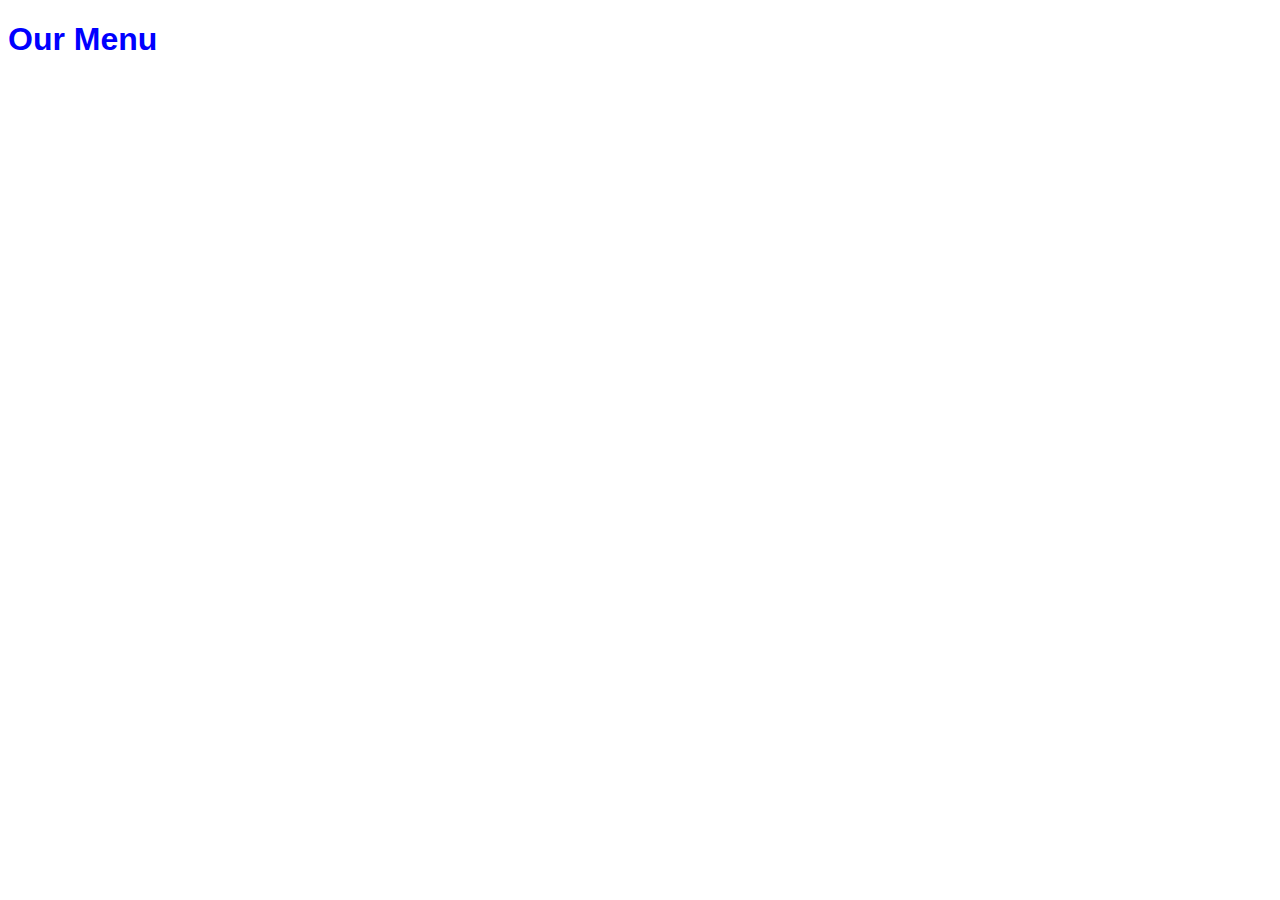
==== module2-solution/index.html @ fc92fcd2 "created html and css files" ====
<!DOCTYPE html>
<html lang="en">
<head>
	<meta charset="utf-8">
	<meta name="Description" content="This is module 2 peer graded assignment">
	<meta http-equiv="X-UA-Compatible" content="IE=Edge">
	<meta name="viewport" content="width=device-width, initial-scale=1.0">
	<title>Module 2 Peer graded assignment</title>
	<link rel="stylesheet" type="text/css" href="css/styles.css">
</head>
<body>
	<h1>Our Menu</h1>
	<div class="menu-section">
	</div>

	<div class="menu-section">
	</div>

	<div class="menu-section">
	</div>

</body>
</html>
---- module2-solution/css/styles.css ----
h1{
	color:#0000FF;
	font-family: Arial, sans-serif;
}



/*****For desktop screens************/

@media screen and (min-width: 992px  ) {
	
}


/*****For tablet screens************/

@media screen and (min-width: 768px) and (max-width: 991px) {

	
}


/************For mobile screens******/
@media screen and (max-width: 767px) {

	h1{
	color:#00FF00;
	font-family: Arial, sans-serif;
	font-style: italic;
	}	
	
}
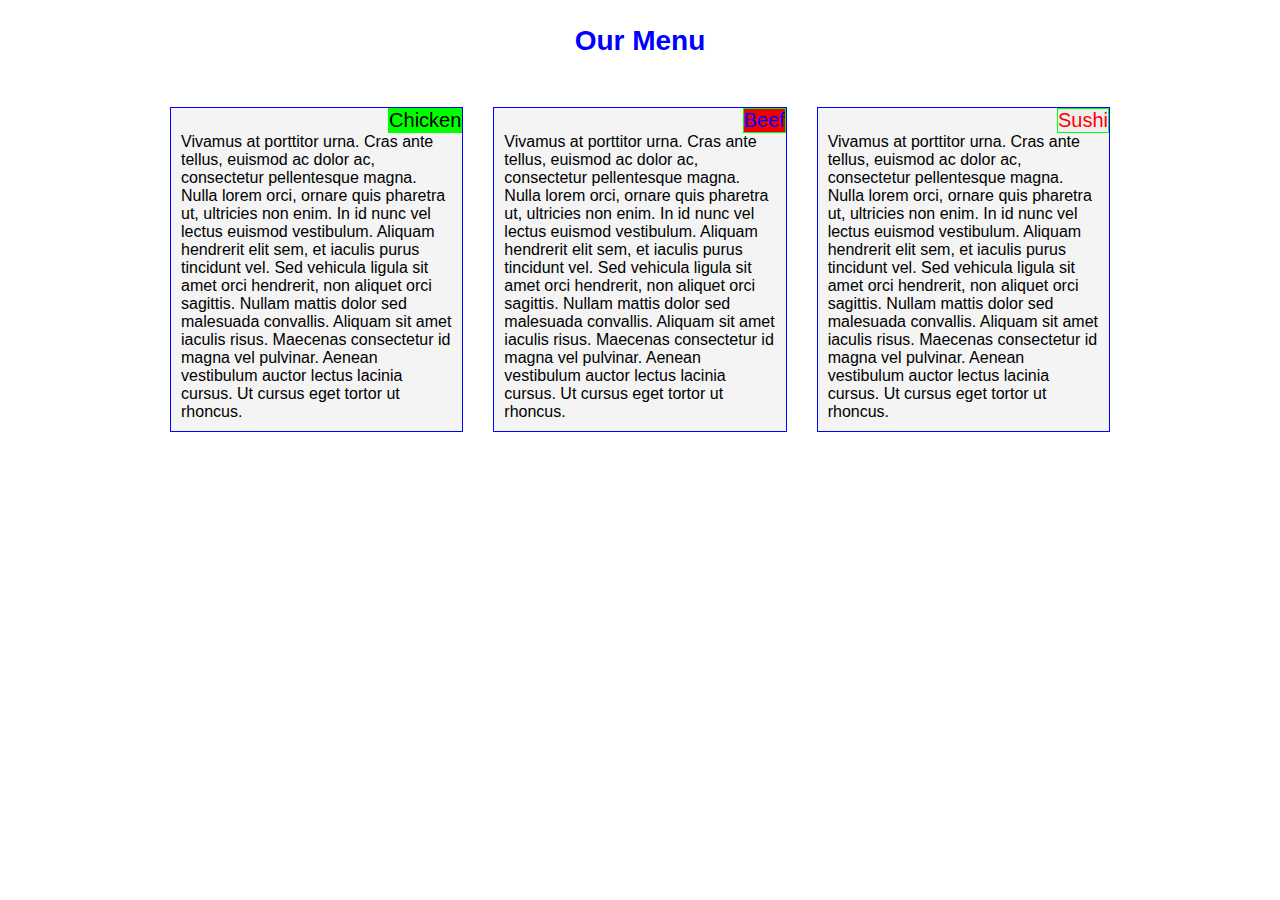
==== commit f5263754: "Week2 assignment completed" ====
--- a/module2-solution/index.html
+++ b/module2-solution/index.html
@@ -11,14 +11,34 @@
 </head>
 <body>
 	<h1>Our Menu</h1>
-	<div class="menu-section">
+	<div>
+		<div class="custom-container">
+			<div class="custom-row">
+				<div class="menu-category col-md-4 col-sm-6 col-xs-12">
+					<div class="menu-section">
+						<div class="menu-section-title" id="chicken-section">Chicken</div>
+						<p class="menu-description">Vivamus at porttitor urna. Cras ante tellus, euismod ac dolor ac, consectetur pellentesque magna. Nulla lorem orci, ornare quis pharetra ut, ultricies non enim. In id nunc vel lectus euismod vestibulum. Aliquam hendrerit elit sem, et iaculis purus tincidunt vel. Sed vehicula ligula sit amet orci hendrerit, non aliquet orci sagittis. Nullam mattis dolor sed malesuada convallis. Aliquam sit amet iaculis risus. Maecenas consectetur id magna vel pulvinar. Aenean vestibulum auctor lectus lacinia cursus. Ut cursus eget tortor ut rhoncus.
+						</p>
+					</div>
+				</div>
+
+				<div class="menu-category col-md-4 col-sm-6 col-xs-12">
+					<div class="menu-section">
+						<div class="menu-section-title" id="beef-section">Beef</div>
+						<p class="menu-description">Vivamus at porttitor urna. Cras ante tellus, euismod ac dolor ac, consectetur pellentesque magna. Nulla lorem orci, ornare quis pharetra ut, ultricies non enim. In id nunc vel lectus euismod vestibulum. Aliquam hendrerit elit sem, et iaculis purus tincidunt vel. Sed vehicula ligula sit amet orci hendrerit, non aliquet orci sagittis. Nullam mattis dolor sed malesuada convallis. Aliquam sit amet iaculis risus. Maecenas consectetur id magna vel pulvinar. Aenean vestibulum auctor lectus lacinia cursus. Ut cursus eget tortor ut rhoncus.
+						</p>
+					</div>
+				</div>
+
+				<div class="menu-category col-md-4 col-sm-12 col-xs-12">
+					<div class="menu-section">
+						<div class="menu-section-title" id="sushi-section">Sushi</div>
+						<p class="menu-description">Vivamus at porttitor urna. Cras ante tellus, euismod ac dolor ac, consectetur pellentesque magna. Nulla lorem orci, ornare quis pharetra ut, ultricies non enim. In id nunc vel lectus euismod vestibulum. Aliquam hendrerit elit sem, et iaculis purus tincidunt vel. Sed vehicula ligula sit amet orci hendrerit, non aliquet orci sagittis. Nullam mattis dolor sed malesuada convallis. Aliquam sit amet iaculis risus. Maecenas consectetur id magna vel pulvinar. Aenean vestibulum auctor lectus lacinia cursus. Ut cursus eget tortor ut rhoncus.
+						</p>
+					</div>
+				</div>
+			</div>
+		</div>
 	</div>
-
-	<div class="menu-section">
-	</div>
-
-	<div class="menu-section">
-	</div>
-
 </body>
 </html>--- a/module2-solution/css/styles.css
+++ b/module2-solution/css/styles.css
@@ -1,14 +1,203 @@
+* {
+	margin:0;
+	padding:0;
+	box-sizing: border-box;
+}
+
+body {
+		font-family: Arial, sans-serif;
+		font-size: 16px;
+}
+
 h1{
 	color:#0000FF;
-	font-family: Arial, sans-serif;
-}
+	text-align: center;
+	font-size: 1.75em;
+	margin-bottom: 50px;
+	margin-top: 25px;
+
+}
+
+
+.menu-section {
+	position:relative;
+	background-color: #F4F4F4;
+	border:1px solid #0000FF;
+	margin-bottom: 15px;
+	margin-bottom: 10px;
+	padding:25px 10px 10px 10px;
+
+}
+
+
+.menu-section-title {
+	position:absolute;
+	top:0;
+	right:0;
+	border: 1px solid #00FF00;
+	font-size: 1.25em;
+}
+
+#chicken-section{
+	background-color: #00FF00;
+}
+
+#beef-section {
+	background-color: #EE0000;
+	color:#0000FF;
+}
+
+#sushi-section {
+	background-color: #EEEEEE;
+	color:#FF0000;
+}
+
+.custom-row {
+/*	background-color: #FF0000;
+	min-height: 10px;*/
+	margin: 0 -15px;
+}
+
+.custom-container {
+	/*background-color: #00FF00;
+	min-height: 100px;*/
+	padding-right: 15px;
+	padding-left: 15px;
+	margin-right: auto;
+	margin-left: auto;
+}
+
+
+.col-md-1, .col-md-2, .col-md-3, .col-md-4, .col-md-5, .col-md-6, .col-md-7, .col-md-8, .col-md-9, .col-md-10, .col-md-11, .col-md-12, 
+.col-sm-1, .col-sm-2, .col-sm-3, .col-sm-4, .col-sm-5, .col-sm-6, .col-sm-7, .col-sm-8, .col-sm-9, .col-sm-10, .col-sm-11, .col-sm-12,
+.col-xs-1, .col-xs-2, .col-xs-3, .col-xs-4, .col-xs-5, .col-xs-6, .col-xs-7, .col-xs-8, .col-xs-9, .col-xs-10, .col-xs-11, .col-xs-12 {
+	position:relative;
+	padding-left: 15px;
+	padding-right: 15px;
+	min-height: 1px;
+}
+
+
+.col-xs-1, .col-xs-2, .col-xs-3, .col-xs-4, .col-xs-5, .col-xs-6, .col-xs-7, .col-xs-8, .col-xs-9, .col-xs-10, .col-xs-11, .col-xs-12 {
+	float: left;
+}
+
+
+.col-xs-12 {
+	width: 100%;
+}
+
+.col-xs-11 {
+	width: 91.66%;
+}
+
+.col-xs-10 {
+	width: 83.33%;
+}
+
+.col-xs-9 {
+	width: 75%;
+}
+
+.col-xs-8{
+	width: 66.67%;
+}
+
+.col-xs-7 {
+	width: 58.33%;
+}
+
+.col-xs-6 {
+	width: 50%;
+}
+
+.col-xs-5 {
+	width: 41.67%;
+}
+
+.col-xs-4 {
+	width: 33.3333%;
+}
+
+.col-xs-3 {
+	width: 25%;
+}
+
+.col-xs-2 {
+	width: 16.67%;
+}
+
+.col-xs-1 {
+	width: 8.33%;
+}
+
+
+
+
+
 
 
 
 /*****For desktop screens************/
 
 @media screen and (min-width: 992px  ) {
-	
+	.custom-container {
+		width: 970px;
+	}
+
+	.col-md-1, .col-md-2, .col-md-3, .col-md-4, .col-md-5, .col-md-6, .col-md-7, .col-md-8, .col-md-9, .col-md-10, .col-md-11, .col-md-12 {
+		float:left;
+	}
+
+
+	.col-md-12 {
+		width:100%;
+	}
+
+	.col-md-11 {
+		width: 91.66%;
+	}
+
+	.col-md-10 {
+		width:83.33%;
+	}
+
+	.col-md-9 {
+		width:75%;
+	}
+
+	.col-md-8 {
+		width:66.67%;
+	}
+
+	.col-md-7 {
+		width: 58.33%;
+	}
+
+	.col-md-6 {
+		width:50%;
+	}
+
+	.col-md-5 {
+		width:41.67%;
+	}
+
+	.col-md-4 {
+		width:33.3333%;
+	}
+
+	.col-md-3 {
+		width:25%;
+	}
+
+	.col-md-2 {
+		width: 16.67%;
+	}
+
+	.col-md-1 {
+		width:8.33%;
+	}
+
 }
 
 
@@ -16,23 +205,63 @@
 
 @media screen and (min-width: 768px) and (max-width: 991px) {
 
-	
-}
-
-
-/************For mobile screens******/
-@media screen and (max-width: 767px) {
-
-	h1{
-	color:#00FF00;
-	font-family: Arial, sans-serif;
-	font-style: italic;
-	}	
-	
-}
-
-
-
-
-
-
+	.custom-container{
+		width: 750px;
+	}
+
+	.col-sm-1, .col-sm-2, .col-sm-3, .col-sm-4, .col-sm-5, .col-sm-6, .col-sm-7, .col-sm-8, .col-sm-9, .col-sm-10, .col-sm-11, .col-sm-12 {
+		float:left;
+	}
+
+	.col-sm-12 {
+		width: 100%;
+	}
+
+	.col-sm-11 {
+		width: 91.66%;
+	}
+
+	.col-sm-10 {
+		width:83.33%;
+	}
+
+	.col-sm-9 {
+		width:75%;
+	}
+
+	.col-sm-8{
+		width:66.67%;
+	}
+
+	.col-sm-7 {
+		width: 58.33%;
+	}
+
+	.col-sm-6 {
+		width:50%;
+	}
+
+	.col-sm-5 {
+		width:41.67%;
+	}
+
+	.col-sm-4 {
+		width:33.3333%;
+	}
+
+	.col-sm-3 {
+		width:25%;
+	}
+
+	.col-sm-2 {
+		width: 16.67%;
+	}
+
+	.col-sm-1 {
+		width:8.33%;
+	}
+}
+
+
+
+
